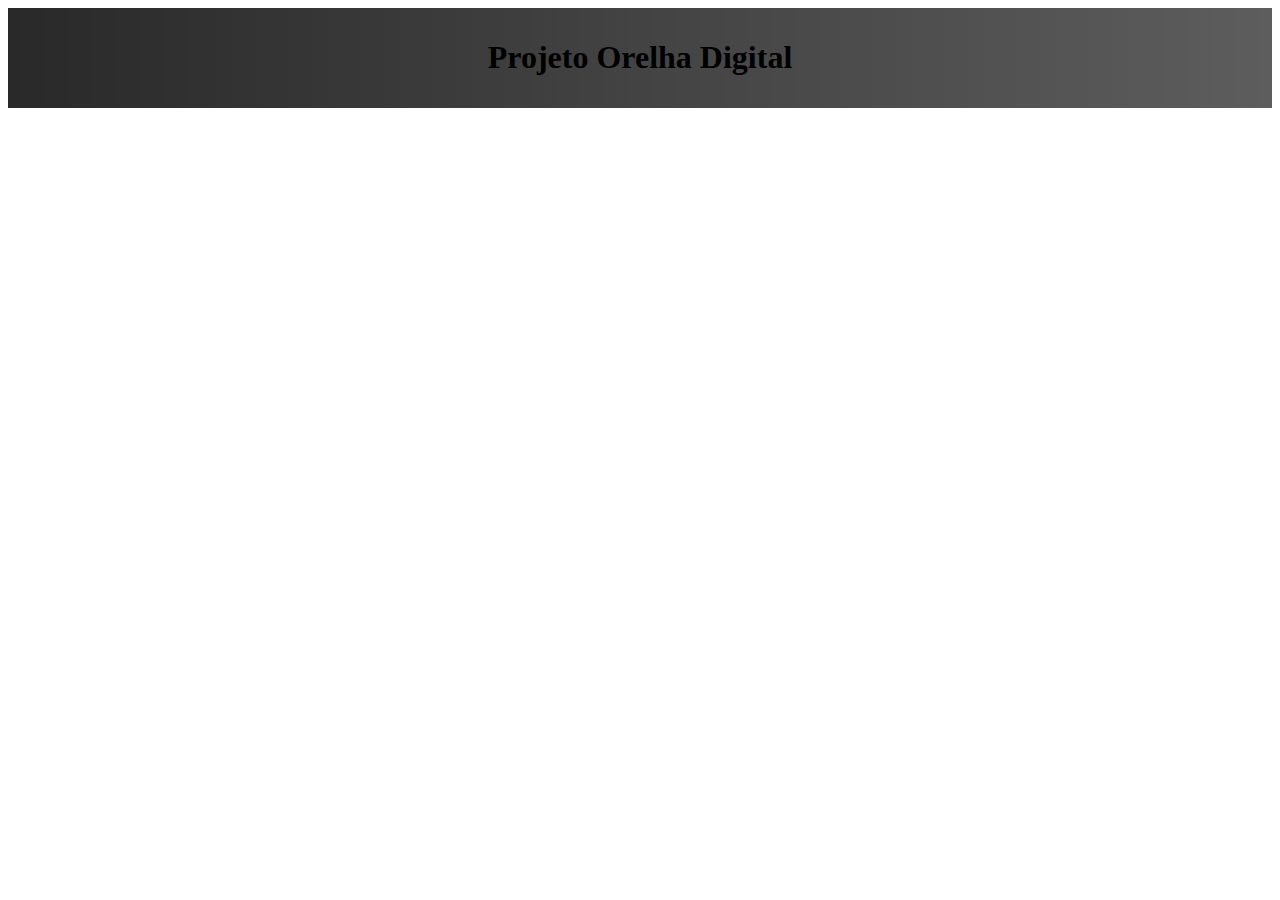
==== home/index.html @ 9d72c33a "atualização" ====
<!DOCTYPE html>
<html lang="pt-br">

<head>
    <meta charset="UTF-8">
    <meta name="viewport" content="width=device-width, initial-scale=1.0">
    <link rel="shortcut icon" href="../logos/favicon.ico" type="image/x-icon">
    <link rel="stylesheet" href="style.css">
    <title>Orelha Digital</title>

</head>
    
<header>
    <h1>Projeto Orelha Digital</h1>

</header>

<body>

</body>

</html>
---- home/style.css ----
header {
    padding: 10px;
    background-image: linear-gradient(to right, rgba(0, 0, 0, 0.84), rgba(0, 0, 0, 0.635));
    text-align: center;
}
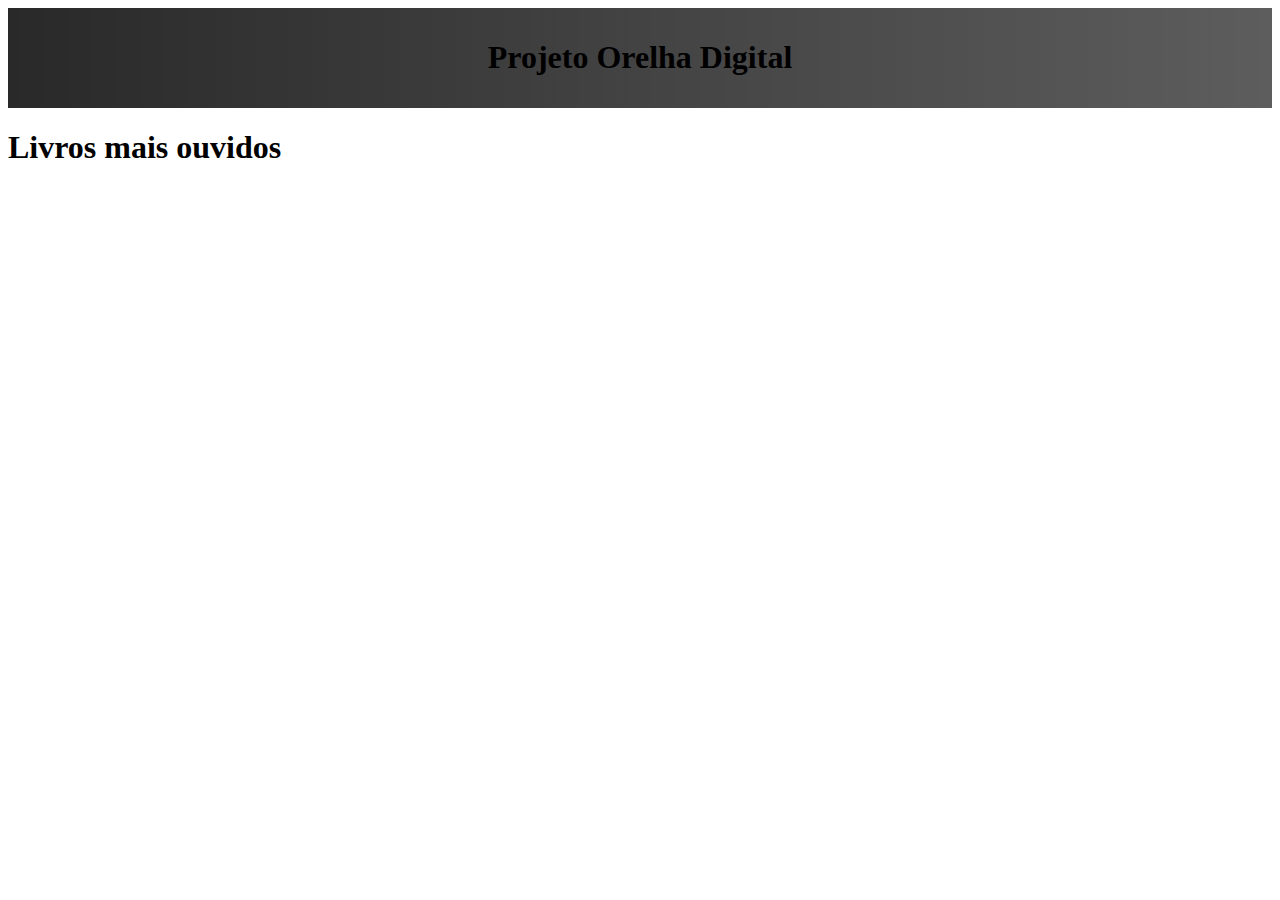
==== commit aafcd851: "up" ====
--- a/home/index.html
+++ b/home/index.html
@@ -17,6 +17,11 @@
 
 <body>
 
+    <div class="carrossel">
+        <h1>Livros mais ouvidos</h1>
+    
+    </div>
+
 </body>
 
 </html>